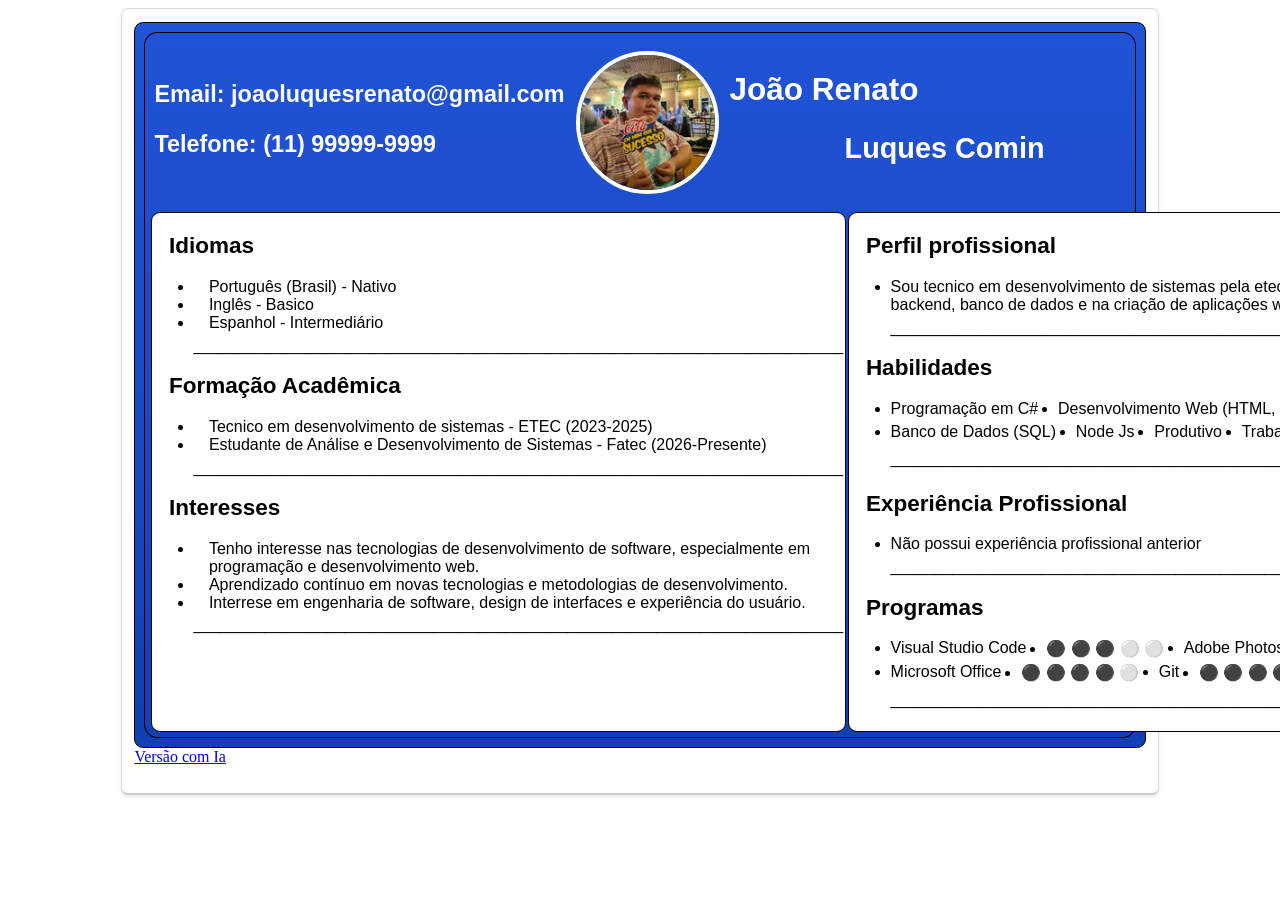
==== index.html @ 84e16498 "Curriculo Ia e Normal" ====
<!doctype html>
<html lang="pt-BR">
  <head>
    <meta charset="UTF-8" />
    <meta name="viewport" content="width=device-width, initial-scale=1.0" />
    <link rel="stylesheet" href="style.css" />
    <title>Currículo de João Renato Luques Comin</title>
  </head>
  <body>
    <div class="container">
      <div class="Cabeca-corpo">
        <div class="Cabeca">
          <div class="Cabeca-left">
            <p>Email: joaoluquesrenato@gmail.com</p>
            <p>Telefone: (11) 99999-9999</p>
          </div>
          <div class="Cabeca-center">
            <img src="Eu.jpg" alt="Foto de João Renato Luques Comin" />
          </div>
          <div class="Cabeca-right">
            <h1>João Renato</h1>
            <h2>Luques Comin</h2>
          </div>
        </div>
        <div class="Corpo">
          <div class="Corpo-left">
            <h2>Idiomas</h2>
            <ul class="idiomas">
              <li>
                Português (Brasil) - Nativo
              </li>
              <li>
                Inglês - Basico
              </li>
              <li>
                Espanhol - Intermediário
              </li>
              <p>_________________________________________________________________________</p>
            </ul>
            <h2>Formação Acadêmica</h2>
            <ul class="formacao">
              <li>
                Tecnico em desenvolvimento de sistemas - ETEC (2023-2025)
              </li>
              <li>
                Estudante de Análise e Desenvolvimento de Sistemas - Fatec (2026-Presente)
              </li>
              <p>_________________________________________________________________________</p>
            </ul>
            <h2>Interesses</h2>
            <ul class="interesses">
              <li>
                Tenho interesse nas tecnologias de desenvolvimento de software, especialmente em programação e desenvolvimento web.
              </li>
              <li>
                Aprendizado contínuo em novas tecnologias e metodologias de desenvolvimento.
              </li>
              <li>
                Interrese em engenharia de software, design de interfaces e experiência do usuário.
              </li>
              <p>_________________________________________________________________________</p>
            </ul>
          </div>
          <div class="Corpo-right">
            <h2>Perfil profissional</h2>
            <ul class="profissional">
              <li>Sou tecnico em desenvolvimento de sistemas pela etec martinho di ciero, sou focado na backend, banco de dados e na criação de aplicações web.</li>
              <p>_________________________________________________________________________</p>
            </ul>
            <h2>Habilidades</h2>
            <ul class="habilidades">
              <li>Programação em C#</li>
              <li>Desenvolvimento Web (HTML, CSS, JavaScript)</li>
              <li>Banco de Dados (SQL)</li>
              <li>Node Js</li>
              <li>Produtivo</li>
              <li>Trabalho em equipe</li>
              <li>Soft Skills</li>
              <p>_________________________________________________________________________</p>
            </ul>
            <h2>Experiência Profissional</h2>
            <ul class="experiencia">
              <li>Não possui experiência profissional anterior</li>
              <p>_________________________________________________________________________</p>
            </ul>
            <h2>Programas</h2>
            <ul class="programas">
              <li>Visual Studio Code  </li>
              <li>⚫ ⚫ ⚫ ⚪ ⚪</li>
              <li>Adobe Photoshop  </li>
              <li>⚫ ⚫ ⚪ ⚪ ⚪</li>
              <li>Microsoft Office  </li>
              <li>⚫ ⚫ ⚫ ⚫ ⚪</li>
              <li>Git  </li>
              <li>⚫ ⚫ ⚫ ⚫ ⚪</li>
              <p>_________________________________________________________________________</p>
            </ul>
          </div>
        </div>
      </div>
      <a href="curriculoia.html" class="botao">Versão com Ia</a>
    </div>
  </body>
</html>
---- style.css ----
.container {
  width: 80%;
  height: 100%;
  margin: 0 auto;
  padding: 1%;
  background-color: #f9f9f9;
  border-radius: 0.8vh;
  box-shadow: 0 0.2vh 0.4vh rgba(0, 0, 0, 0.1);
  border: 0.1vh solid #ddd;
  border-bottom: 0.3vh solid #ccc;
  padding-bottom: 3vh;
  background: white;
  position: relative;
}
.Cabeca-corpo {
  font-family: Arial, sans-serif;
  text-align: center;
  border: 0.1vh solid black;
  border-radius: 1vh;
  gap: 1vh;
  padding: 1vh;
  background: linear-gradient(to bottom, #2053d5, #1a4ac4, #123fb1);
}

.Cabeca {
  display: flex;
  justify-content: space-between;
  font-family: Arial, sans-serif;
  text-align: center;
  align-items: center;
  border-top: 0.2vh solid #000;
  border-left: 0.2vh solid #000;
  border-right: 0.2vh solid #000;
  border-top-left-radius: 1.5vh;
  border-top-right-radius: 1.5vh;
  padding: 1vh;
}

.Cabeca-right {
  gap: 0.5vh;
}

.Cabeca-center {
  padding-top: 1vh;
  gap: 0.5vh;
}

.Cabeca-center img {
  width: 15vh;
  height: 15vh;
  border-radius: 8.0vh;
  border: 0.5vh solid #fff;
}
.Cabeca-left {
  gap: 0.5vh;
}
.Cabeca p {
  font-family: Arial, sans-serif;
  text-align: left;
  color: #fff;
  font-size: 2.6vh;
  font-weight: bold;

}
.Cabeca h1 {
  font-family: Arial, sans-serif;
  text-align: right;
  color: #fff;
  padding-right: 23.0vh;
  font-size: 3.5vh;
  font-weight: bold;
}
.Cabeca h2 {
  font-family: Arial, sans-serif;
  text-align: right;
  color: #fff;
  padding-right: 9vh;
  font-size: 3.2vh;
}

.Corpo {
  display: flex;
  gap: 0.2vh;
  flex-direction: row;
  font-family: Arial, sans-serif;
  align-items: stretch;
  color: black;
  border-left: 0.2vh solid #000;
  border-right: 0.2vh solid #000;
  border-bottom-left-radius: 1.5vh;
  border-bottom-right-radius: 1.5vh;
  border-bottom: 0.2vh solid #000;
  padding: 0.6vh;
}

.Corpo-left {
  flex: 1;
  flex-direction: column;
  border: 0.1vh solid #000;
  border-radius: 1vh;
  padding: 0.2vh;
    background:white;

}
.Corpo-left h2 {
  font-family: Arial, sans-serif;
  text-align: left;
  color: black;
  font-size: 2.5vh;
  padding-left: 1.7vh;
}

.Corpo-right {
  flex: 1;
  flex-direction: column;
  border: 0.1vh solid #000;
  border-radius: 1vh;
  padding: 0.2vh;
  background:white;
 
}
.Corpo-right h2 {
  font-family: Arial, sans-serif;
  text-align: left;
  color: black;
  font-size: 2.5vh;
  padding-left: 1.7vh;
}

.Corpo-left li {
  font-family: Arial, sans-serif;
  text-align: left;
  color: black;

  padding-left: 1.7vh;
}

.Corpo-right li {
  justify-content: left;
  font-family: Arial, sans-serif;
  text-align: left;
  color: black;
  padding-right: 1.7vh;
}
.Corpo-right p {
 margin-top: 0.5vh;
  margin-bottom: 0.5vh;
}
.Corpo-left p {
 margin-top: 0.5vh;
  margin-bottom: 0.5vh;
}
.habilidades {
  display: flex;
  flex-wrap: wrap;
  gap: 0.5vh;
}
.programas {
  display: flex;
  flex-wrap: wrap;
  gap: 0.5vh;
}
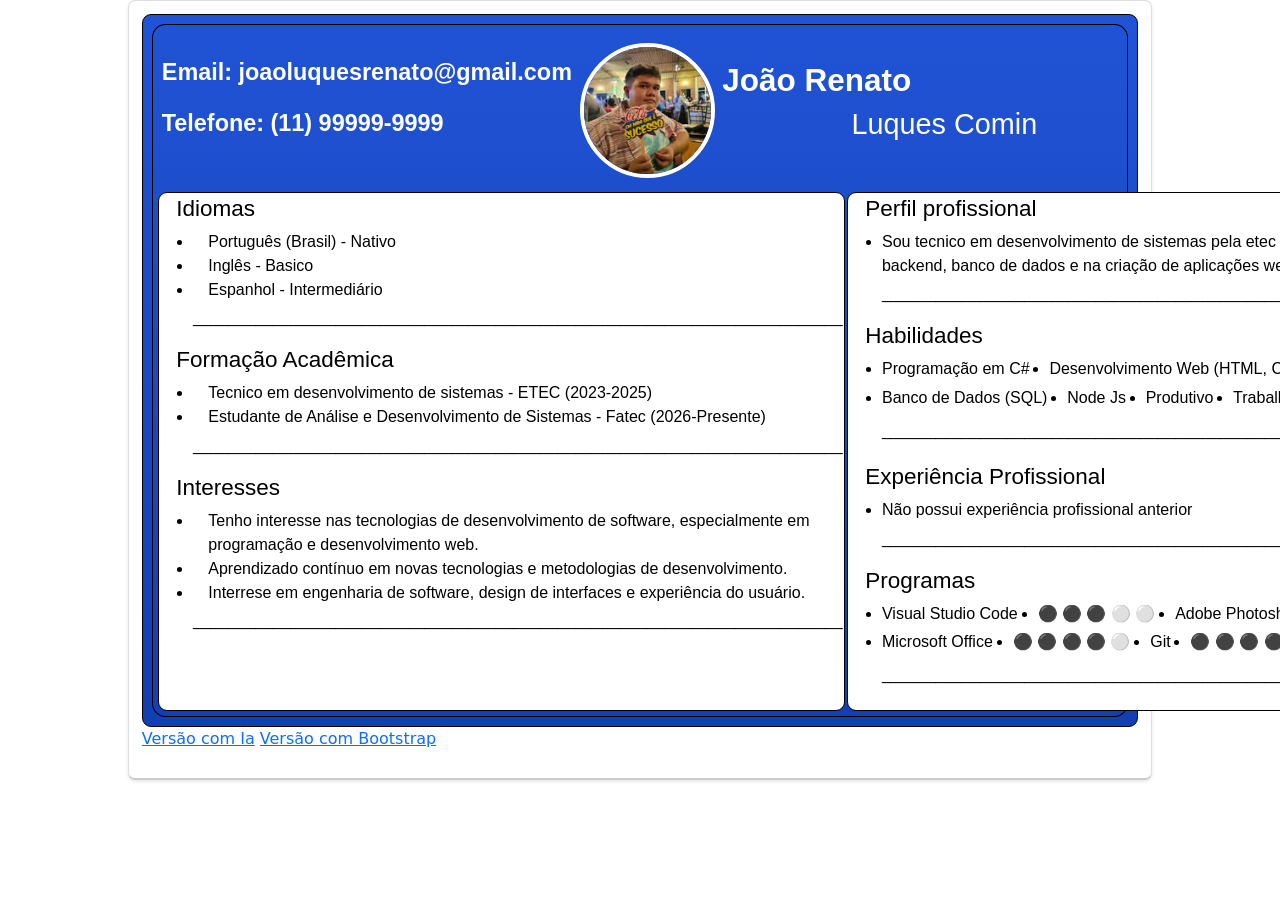
==== commit 19e2ae19: "Adicionado o CV com Boot" ====
--- a/index.html
+++ b/index.html
@@ -3,6 +3,12 @@
   <head>
     <meta charset="UTF-8" />
     <meta name="viewport" content="width=device-width, initial-scale=1.0" />
+    <link
+      href="https://cdn.jsdelivr.net/npm/bootstrap@5.3.8/dist/css/bootstrap.min.css"
+      rel="stylesheet"
+      integrity="sha384-sRIl4kxILFvY47J16cr9ZwB07vP4J8+LH7qKQnuqkuIAvNWLzeN8tE5YBujZqJLB"
+      crossorigin="anonymous"
+    />
     <link rel="stylesheet" href="style.css" />
     <title>Currículo de João Renato Luques Comin</title>
   </head>
@@ -26,46 +32,54 @@
           <div class="Corpo-left">
             <h2>Idiomas</h2>
             <ul class="idiomas">
-              <li>
-                Português (Brasil) - Nativo
-              </li>
-              <li>
-                Inglês - Basico
-              </li>
-              <li>
-                Espanhol - Intermediário
-              </li>
-              <p>_________________________________________________________________________</p>
+              <li>Português (Brasil) - Nativo</li>
+              <li>Inglês - Basico</li>
+              <li>Espanhol - Intermediário</li>
+              <p>
+                _________________________________________________________________________
+              </p>
             </ul>
             <h2>Formação Acadêmica</h2>
             <ul class="formacao">
+              <li>Tecnico em desenvolvimento de sistemas - ETEC (2023-2025)</li>
               <li>
-                Tecnico em desenvolvimento de sistemas - ETEC (2023-2025)
+                Estudante de Análise e Desenvolvimento de Sistemas - Fatec
+                (2026-Presente)
               </li>
-              <li>
-                Estudante de Análise e Desenvolvimento de Sistemas - Fatec (2026-Presente)
-              </li>
-              <p>_________________________________________________________________________</p>
+              <p>
+                _________________________________________________________________________
+              </p>
             </ul>
             <h2>Interesses</h2>
             <ul class="interesses">
               <li>
-                Tenho interesse nas tecnologias de desenvolvimento de software, especialmente em programação e desenvolvimento web.
+                Tenho interesse nas tecnologias de desenvolvimento de software,
+                especialmente em programação e desenvolvimento web.
               </li>
               <li>
-                Aprendizado contínuo em novas tecnologias e metodologias de desenvolvimento.
+                Aprendizado contínuo em novas tecnologias e metodologias de
+                desenvolvimento.
               </li>
               <li>
-                Interrese em engenharia de software, design de interfaces e experiência do usuário.
+                Interrese em engenharia de software, design de interfaces e
+                experiência do usuário.
               </li>
-              <p>_________________________________________________________________________</p>
+              <p>
+                _________________________________________________________________________
+              </p>
             </ul>
           </div>
           <div class="Corpo-right">
             <h2>Perfil profissional</h2>
             <ul class="profissional">
-              <li>Sou tecnico em desenvolvimento de sistemas pela etec martinho di ciero, sou focado na backend, banco de dados e na criação de aplicações web.</li>
-              <p>_________________________________________________________________________</p>
+              <li>
+                Sou tecnico em desenvolvimento de sistemas pela etec martinho di
+                ciero, sou focado na backend, banco de dados e na criação de
+                aplicações web.
+              </li>
+              <p>
+                _________________________________________________________________________
+              </p>
             </ul>
             <h2>Habilidades</h2>
             <ul class="habilidades">
@@ -76,29 +90,41 @@
               <li>Produtivo</li>
               <li>Trabalho em equipe</li>
               <li>Soft Skills</li>
-              <p>_________________________________________________________________________</p>
+              <p>
+                _________________________________________________________________________
+              </p>
             </ul>
             <h2>Experiência Profissional</h2>
             <ul class="experiencia">
               <li>Não possui experiência profissional anterior</li>
-              <p>_________________________________________________________________________</p>
+              <p>
+                _________________________________________________________________________
+              </p>
             </ul>
             <h2>Programas</h2>
             <ul class="programas">
-              <li>Visual Studio Code  </li>
+              <li>Visual Studio Code</li>
               <li>⚫ ⚫ ⚫ ⚪ ⚪</li>
-              <li>Adobe Photoshop  </li>
+              <li>Adobe Photoshop</li>
               <li>⚫ ⚫ ⚪ ⚪ ⚪</li>
-              <li>Microsoft Office  </li>
+              <li>Microsoft Office</li>
               <li>⚫ ⚫ ⚫ ⚫ ⚪</li>
-              <li>Git  </li>
+              <li>Git</li>
               <li>⚫ ⚫ ⚫ ⚫ ⚪</li>
-              <p>_________________________________________________________________________</p>
+              <p>
+                _________________________________________________________________________
+              </p>
             </ul>
           </div>
         </div>
       </div>
       <a href="curriculoia.html" class="botao">Versão com Ia</a>
+      <a href="cvget.html" class="botao">Versão com Bootstrap</a>
     </div>
+    <script
+      src="https://cdn.jsdelivr.net/npm/bootstrap@5.3.8/dist/js/bootstrap.bundle.min.js"
+      integrity="sha384-FKyoEForCGlyvwx9Hj09JcYn3nv7wiPVlz7YYwJrWVcXK/BmnVDxM+D2scQbITxI"
+      crossorigin="anonymous"
+    ></script>
   </body>
 </html>
